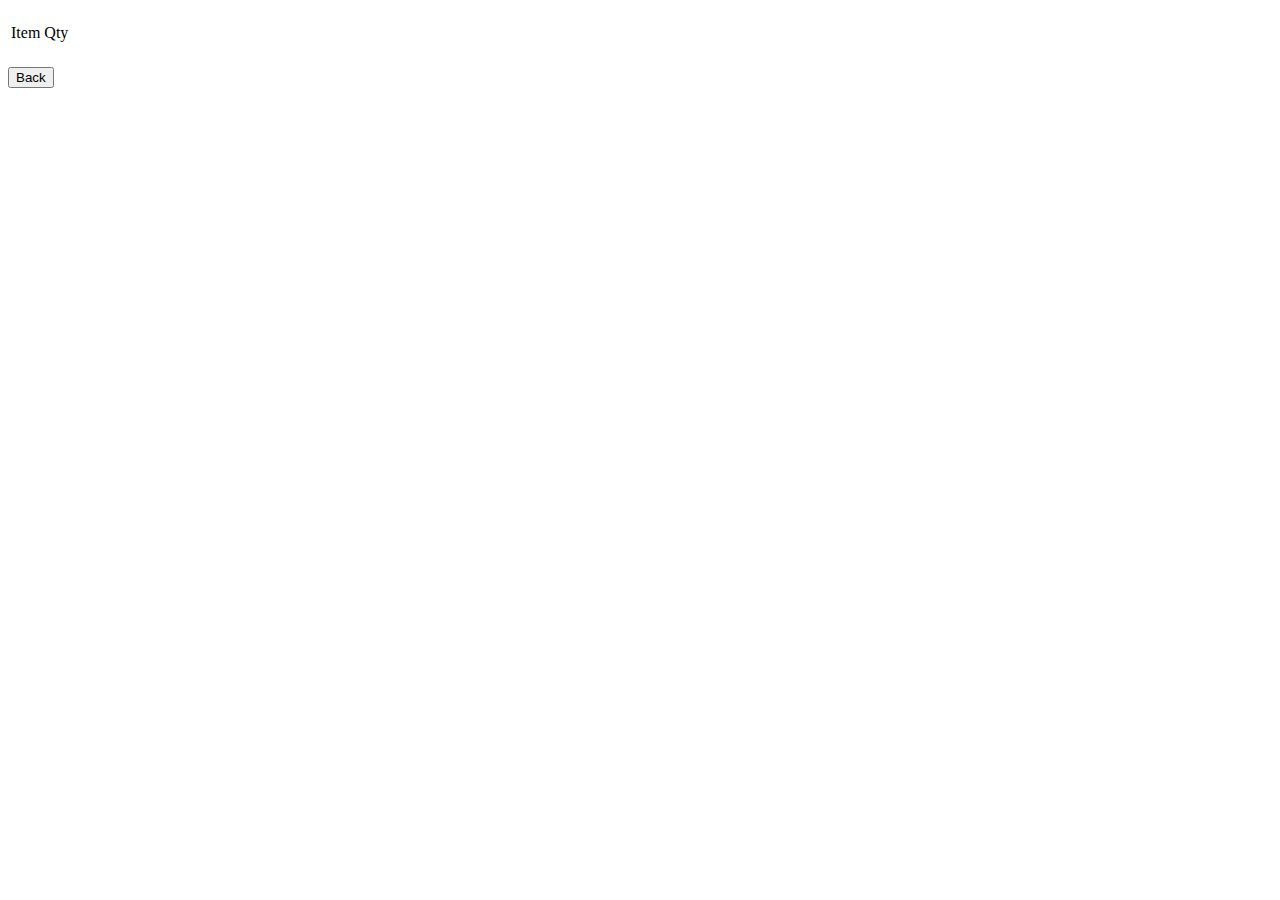
==== src/main/resources/templates/cart.html @ 50c11148 "Add functional creation and retrieving of user's carts" ====
<!DOCTYPE html>
<html lang="en">
<head>
    <meta charset="UTF-8">
    <meta name="viewport" content="width=device-width, initial-scale=1.0">
    <title>Cart Items</title>
    <link rel="stylesheet" href="/style.css">
</head>
<body>
    <h1><span data-th-text="${cart.id}"></span></h1>
    <table>
        <thead>
            <tr>
                <td class="col-1">Item</td>
                <td class="col-2">Qty</td>
            </tr>
        </thead>
        <tbody>
            <tr data-th-each="item, sIter : ${cart.itemsMap}">
                <td class="col-1"><span data-th-text="${item.key}"></span></td>
                <td class="col-2"><span data-th-text="${item.value}"></span></td>
            </tr>
        </tbody>
    </table>

    <br>
    <form method="GET" action="/user">
        <input type="hidden" name="username" id="username" data-th-value="${username}">
        <button type="submit" id="back">Back</button>
    </form>
</body>
</html>
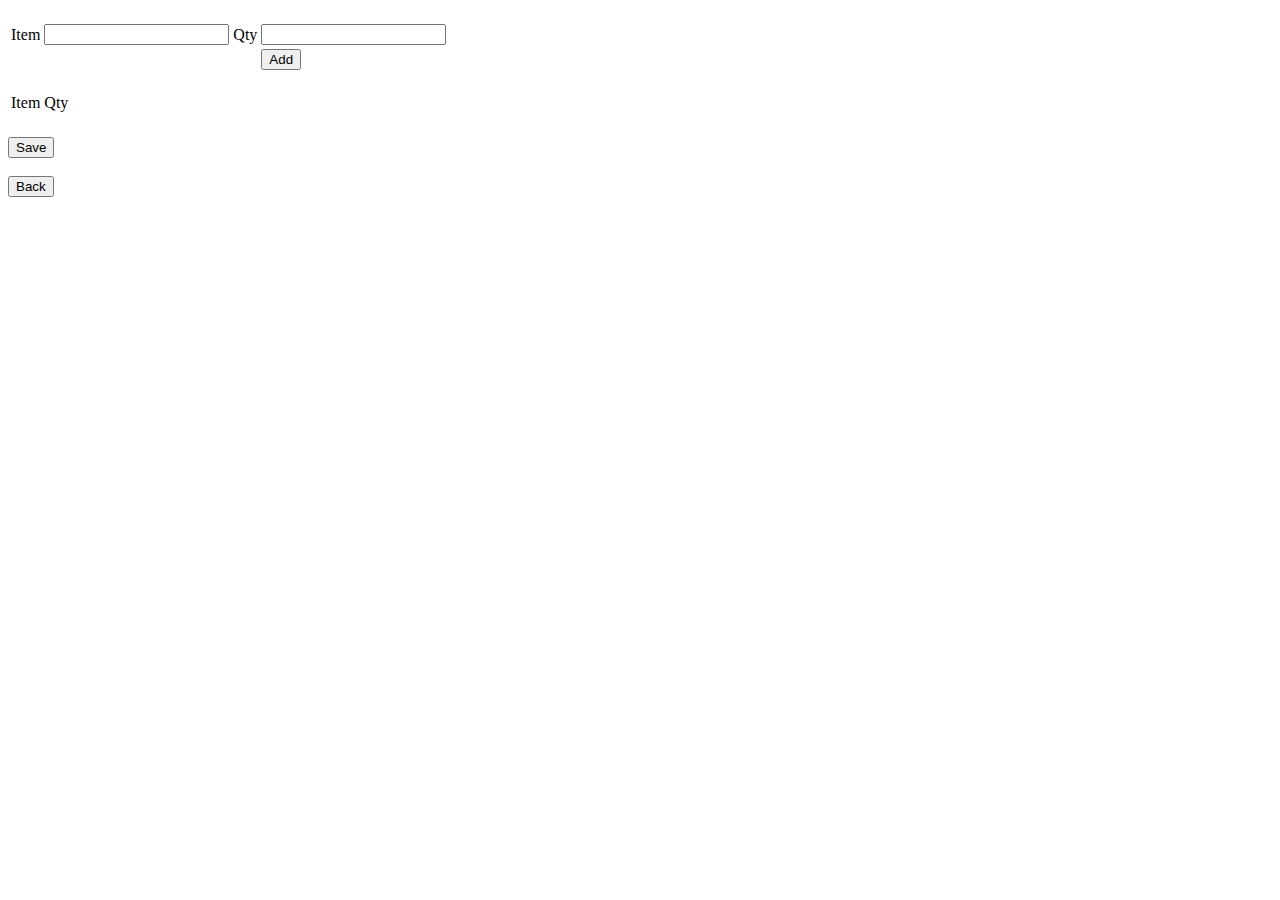
==== commit 53d72241: "Add functional adding and saving of cart items" ====
--- a/src/main/resources/templates/cart.html
+++ b/src/main/resources/templates/cart.html
@@ -8,7 +8,31 @@
 </head>
 <body>
     <h1><span data-th-text="${cart.id}"></span></h1>
-    <table>
+    
+    <form method="POST" action="/add">
+        <input type="hidden" name="cartID" data-th-value="${cart.id}">
+        <table class="cart-form">
+            <tr>
+                <td>Item</td>
+                <td>
+                    <input type="text" name="item" id="item">
+                </td>
+                <td>Qty</td>
+                <td>
+                    <input type="number" name="qty" id="qty">
+                </td>
+            </tr>
+            <tr>
+                <td></td>
+                <td></td>
+                <td></td>
+                <td><button type="submit" id="add">Add</button></td>
+            </tr>
+        </table>
+    </form>
+
+    <br>
+    <table class="cart">
         <thead>
             <tr>
                 <td class="col-1">Item</td>
@@ -24,6 +48,12 @@
     </table>
 
     <br>
+    <form method="POST" action="/save" id="save">
+        <input type="hidden" name="cartID" data-th-value="${cart.id}">
+        <button type="submit" id="saveBtn">Save</button> <span class="save-info" data-th-text="${saveResult}"></span>
+    </form>
+    
+    <br>
     <form method="GET" action="/user">
         <input type="hidden" name="username" id="username" data-th-value="${username}">
         <button type="submit" id="back">Back</button>
